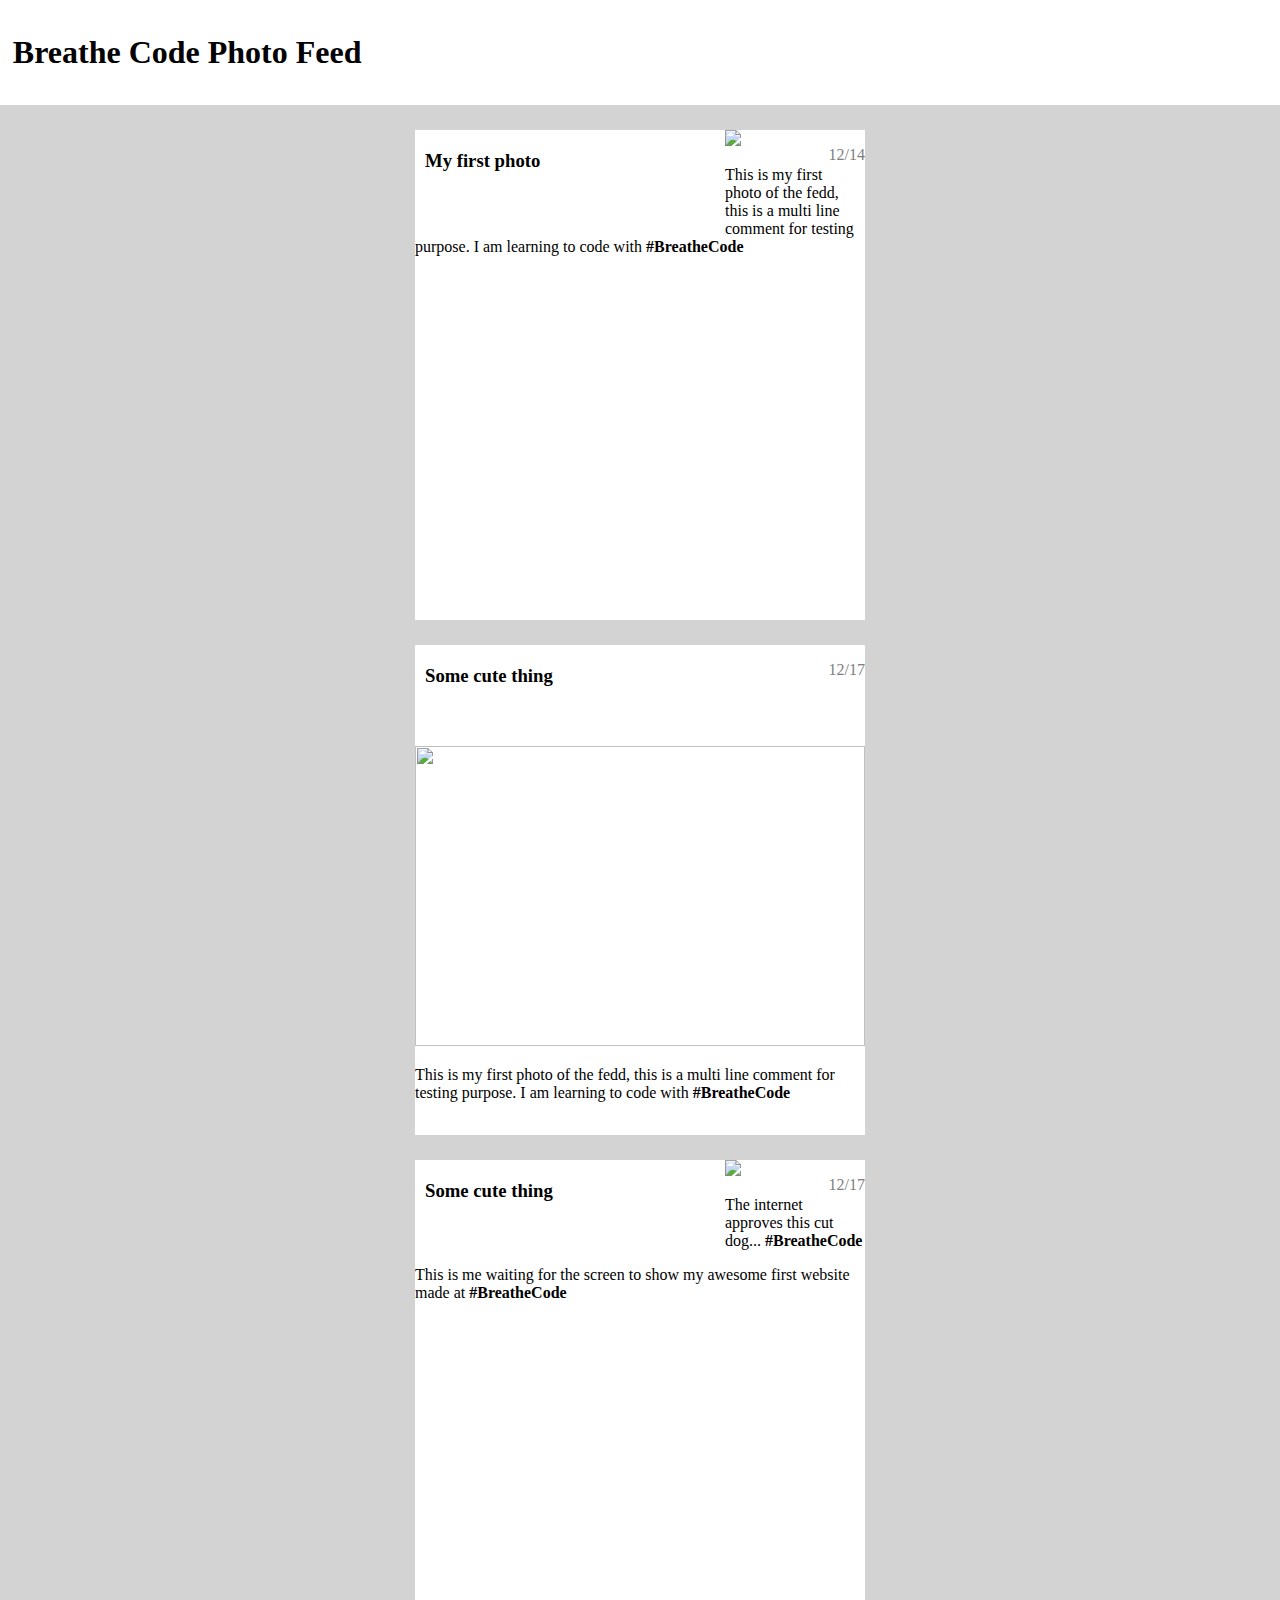
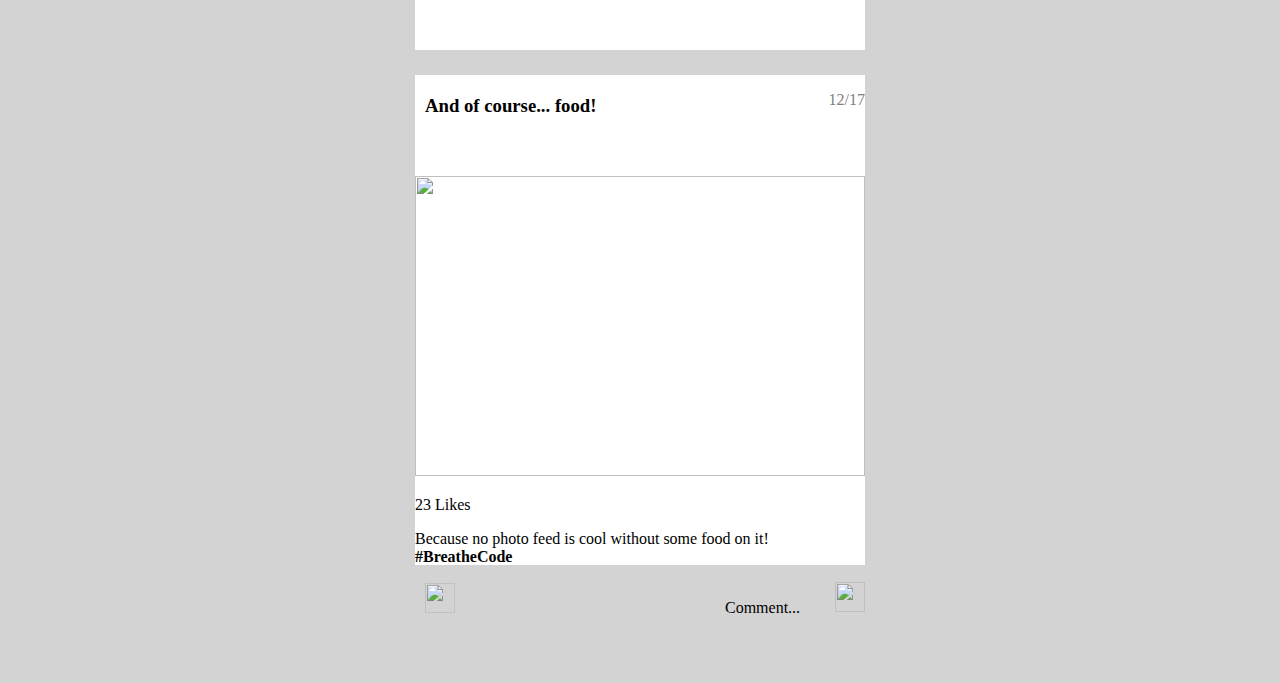
==== fichas.html @ 682955b7 "new-cambios" ====
<!DOCTYPE html>
<html lang="en">
<head>
    <meta charset="UTF-8">
    <meta name="viewport" content="width=device-width, initial-scale=1.0">
    <link rel="stylesheet" href="style.css">
    <title>Instagram</title>
</head>
<body>
<!-- Div para agregar el encabezado--> 
    <div class="encabezado">
        <h1> Breathe Code Photo Feed</h1>
    </div>

<!--Ficha N°1-->
<!-- Div para agregar la información de la Ficha N°1--> 
    <div class="ficha"> 
        <div class="titulo-ficha">
                <h3>My first photo</h3> 
        </div>
             <div class="enumeracion-ficha">
                    <p>12/14</p>             
            </div>
       
        <img src="https://cdn.pixabay.com/photo/2015/11/17/13/13/dogue-de-bordeaux-1047521__340.jpg" height="300px">
       
       <div class="footer-ficha">
       <p>This is my first photo of the fedd, this is a multi line comment for testing purpose. I am learning to code with <strong>#BreatheCode</strong></p>
       </div>
   </div>

   
<!--Ficha N°2  npx browser-sync start -s -w -->
<!-- Div para agregar la información de la Ficha N°2--> 
    <div class="ficha"> 
        <div class="titulo-ficha">
                <h3>Some cute thing</h3>       
        </div>
        <div class="enumeracion-ficha">
                <p>12/17</p>
        </div>
        <img src="https://cdn.pixabay.com/photo/2020/05/02/09/59/pup-5120625__340.jpg" height="300px" width="450">
        <div class="footer-ficha">
                <p>This is my first photo of the fedd, this is a multi line comment for testing purpose. I am learning to code with <strong>#BreatheCode</strong></p>
         </div>
   </div>

   
<!--Ficha N°3-->
<!-- Div para agregar la información de la Ficha N°3--> 
    <div class="ficha"> 
        <div class="titulo-ficha">
                   <h3>Some cute thing</h3>       
        </div>
        
            <div class="enumeracion-ficha">
                <p>12/17</p>
            </div>
         
       
        <img src="https://cdn.pixabay.com/photo/2019/02/06/15/18/puppy-3979350__340.jpg" height="300px">
        
          
        <div class="footer-ficha">

         <p>The internet approves this cut dog... <strong>#BreatheCode</strong></p>  
         <p>This is me waiting for the screen to show my awesome first website made at <strong>#BreatheCode</strong></p>
       </div>
 
    </div>


<!--Ficha N°4-->
<!-- Div para agregar la información de la Ficha N°4--> 
     <div class="ficha"> 
        <div class="titulo-ficha">
             <h3>And of course... food!</h3> 
        </div>
            <div class="enumeracion-ficha">
                <p>12/17</p>
            </div>

        <img src="https://cdn.pixabay.com/photo/2017/01/16/17/45/pancake-1984716__340.jpg" height="300px" width="450">
        
        <div class="footer-ficha">
             <p>23 Likes</p>               
             <p>Because no photo feed is cool without some food on it! <strong>#BreatheCode</strong></p>
             <div class="icon-heart">
                 <img src="https://cdn1.iconfinder.com/data/icons/feather-2/24/heart-128.png" height="30px" width="30">
               
             </div>
             <div class="comment">
                 <p>Comment...</p> 
             </div>
             <div class="icon-menu">
                <img src="https://cdn1.iconfinder.com/data/icons/jumpicon-basic-ui-glyph-1/32/-_Dot-More-Vertical-Menu-128.png" height="30px" width="30">
            </div>
        </div>
        
   </div>

</body>
</html>
---- style.css ----
.container-fluid {
    margin: auto;
    padding: 0px;
}

.list > button{
height: 40px;
width: 40px;
text-align: center;
border: none;
margin: 10px auto;
cursor: pointer;
float: left;

}

.galery > button{
height: 40px;
width: 40px;
text-align: center;
border: none;
margin: 10px auto;
cursor: pointer;
float: right;
}





.post{
    height: 700px;
    width: 500px;
    margin: 50px auto;
    border-style: solid;
}
.post-header{
    
    height: 70px;
    width: 500px;
}
.icon{
   
    height: 50px;
    width: 50px;
    float: left;
    padding: 5px 5px;
    margin:5px;
    font-size: 50px;
    text-align: center;
}
.title{
    
    float: left;
    height: 50px;
    width: 100px;
    padding: 5px 5px;
    margin:5px;
    text-align: left;
    line-height: 0.2; 
 
}
.settings{
   
    float: right;
    height: 50px;
    width: 290px;
    padding: 5px 5px;
    margin:5px;
    font-size: 50px;
    text-align: right;

}

.post-img{
    
    height: 400px;
    width: 500px;
}


.post-body{
   
    height: 230px;
    width: 500px;
}
.post-font{
    
    height: 70px;
    width: 500px;
}
.heart{
    
    height: 50px;
    width: 50px;
    float: left;
    padding: 5px 5px;
    margin:5px;
    font-size: 50px;
    text-align: center;
}
.message{
    
    height: 50px;
    width: 50px;
    float: left;
    padding: 5px 5px;
    margin:5px;
    font-size: 50px;
    text-align: center;
}
.send{
    
    height: 50px;
    width: 50px;
    float: left;
    padding: 5px 5px;
    margin:5px;
    font-size: 50px;
    text-align: center;
}
.save{
  
    height: 50px;
    width: 50px;
    float: right;
    padding: 5px 5px;
    margin:5px;
    font-size: 50px;
    text-align: center;
}
.text{
   
    height: 155px;
    width: 490px;
    float: left;
    margin:2px;
}






body{
    background:lightgray;
    margin: auto;
    padding-top: 0%;
}

.encabezado{
    height: auto;
    padding:1%;
    margin:auto;
    background: white;
}


.ficha{
    margin: 25px auto;
    background: white;
    padding: 0px;
    height: 490px;
    width: 450px;
}


.titulo-ficha{
    padding-top:1px;
    padding-left: 10px;
    display: inline;
    height: 100px;
    width: 300px;
    float: left;
}

.enumeracion-ficha{
    color: gray;
    text-align: right;
    float: right;
}

.icon-heart{
    padding-top:1px;
    padding-left: 10px;
    display: inline;
    height: 100px;
    width: 300px;
    float: left;
}

.comment{
    padding-top:1px;
    display: inline;
    float: left;
    padding-right: 30px;
}

.icon-menu{
    color: gray;
    text-align: right;
    float: right;
}
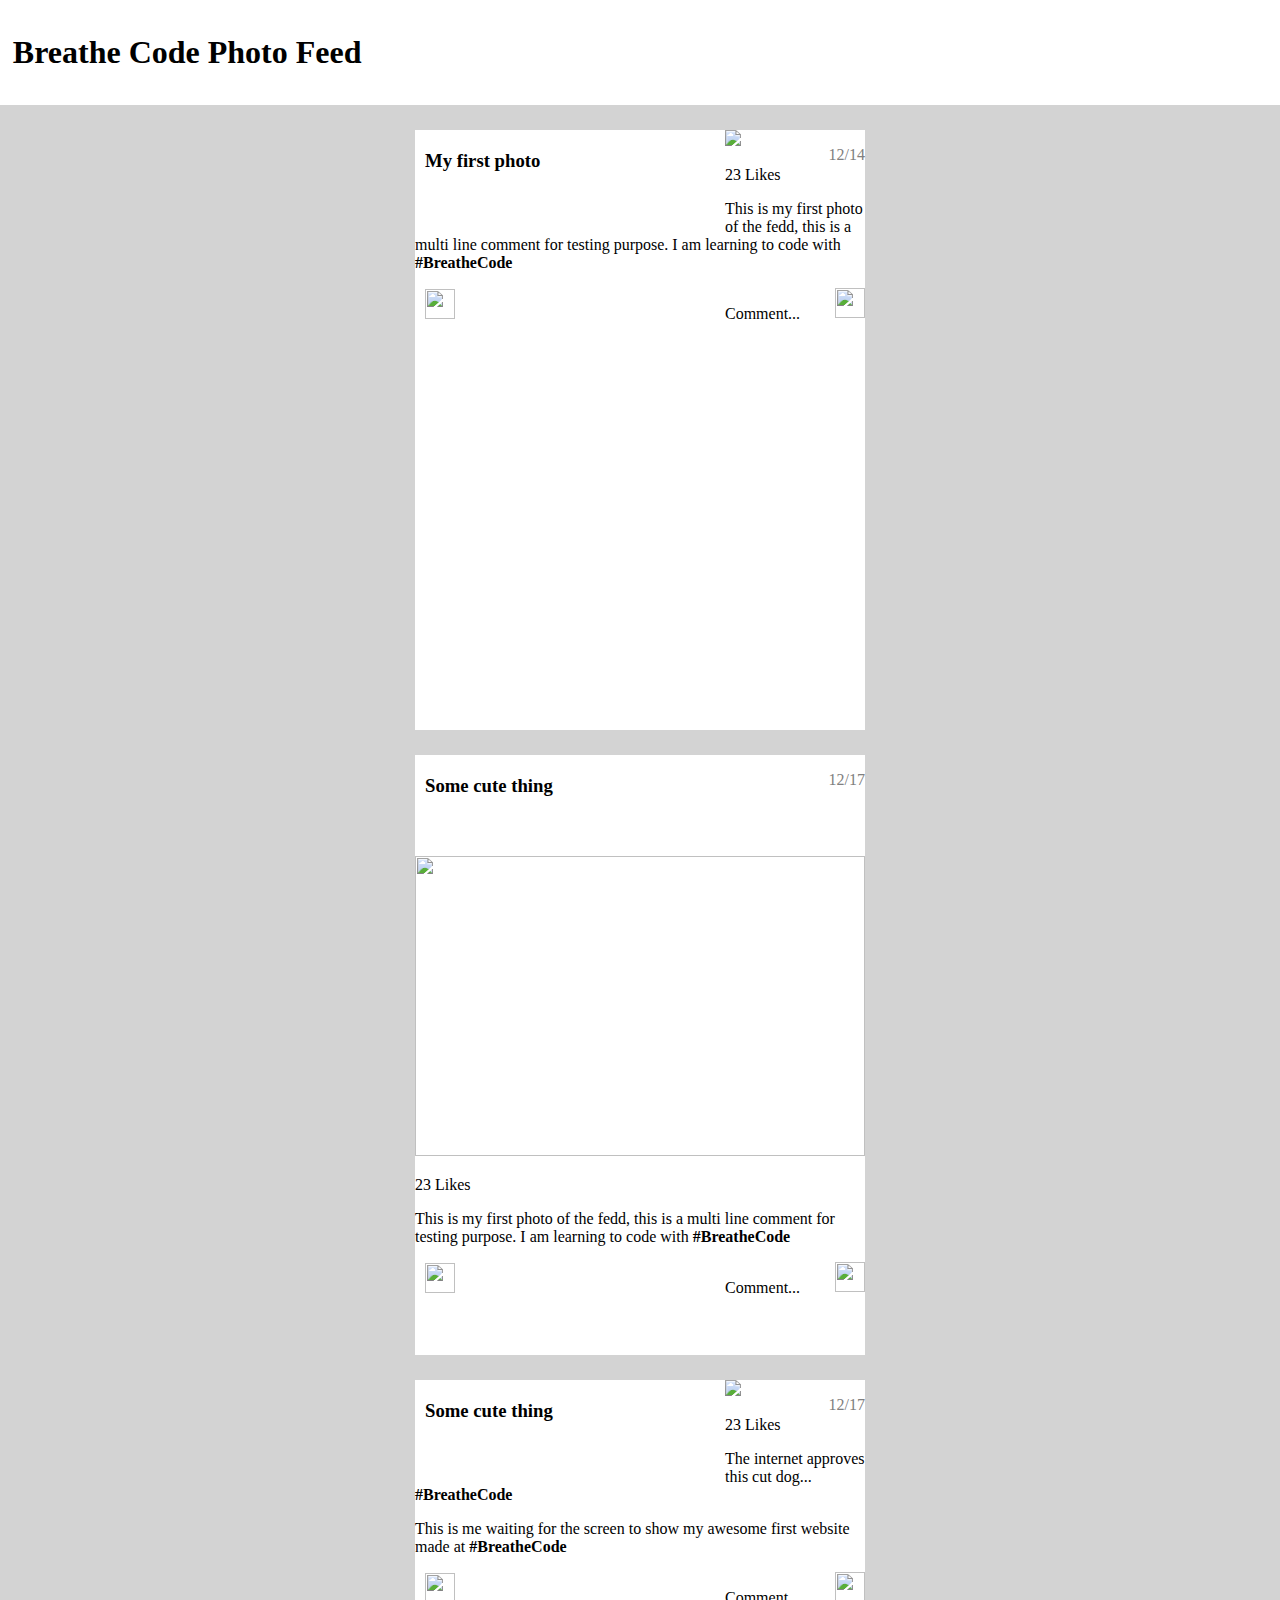
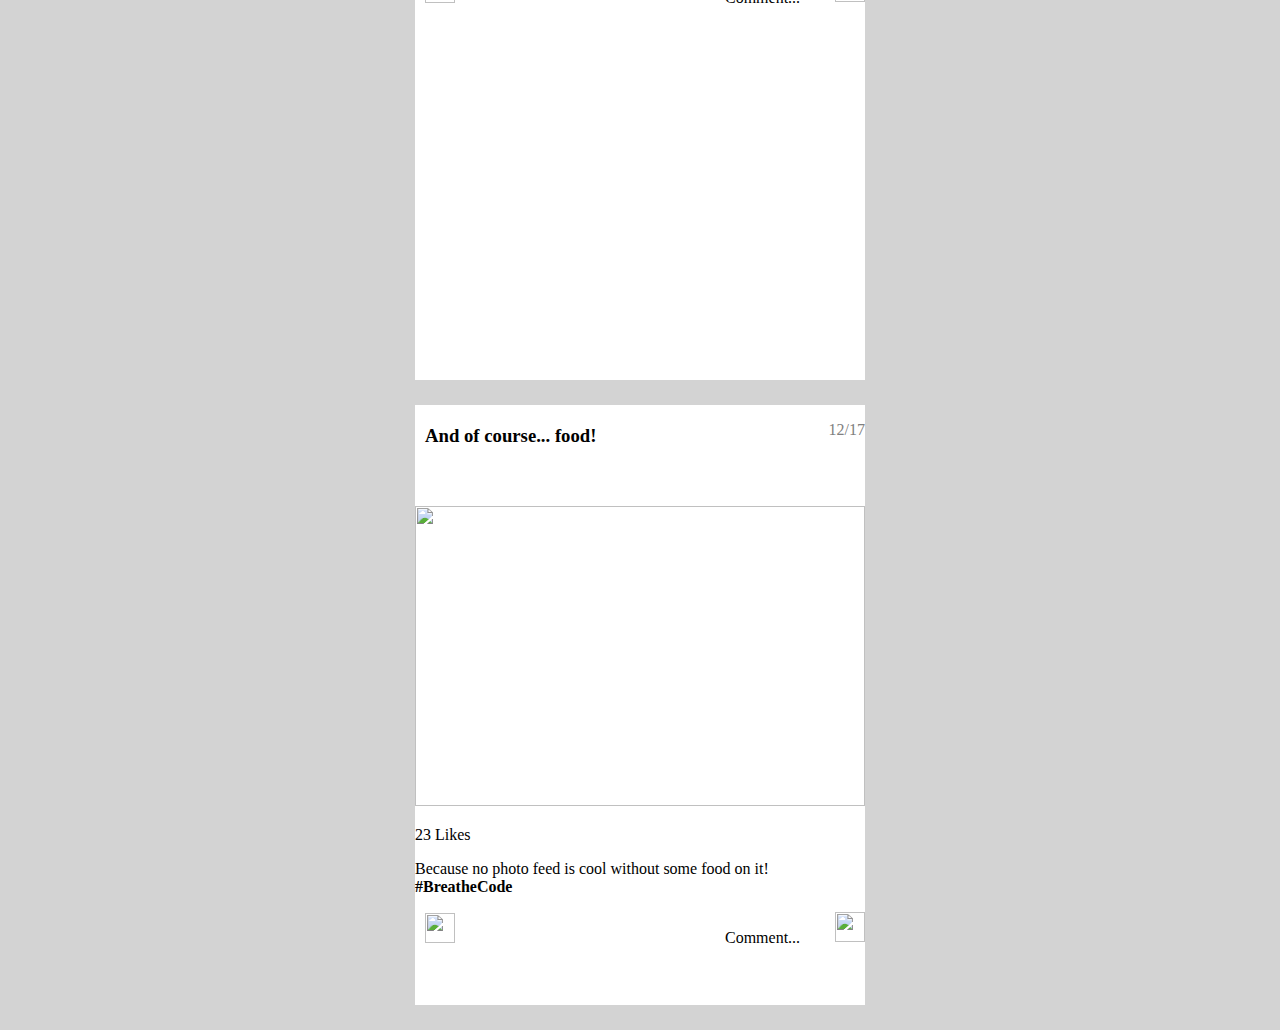
==== commit 790fb135: "cambios-nuevos" ====
--- a/fichas.html
+++ b/fichas.html
@@ -25,8 +25,18 @@
         <img src="https://cdn.pixabay.com/photo/2015/11/17/13/13/dogue-de-bordeaux-1047521__340.jpg" height="300px">
        
        <div class="footer-ficha">
+           <p>23 Likes</p>
        <p>This is my first photo of the fedd, this is a multi line comment for testing purpose. I am learning to code with <strong>#BreatheCode</strong></p>
-       </div>
+    <div class="icon-heart">
+                 <img src="https://cdn1.iconfinder.com/data/icons/feather-2/24/heart-128.png" height="30px" width="30">
+             </div>
+             <div class="comment">
+                 <p>Comment...</p> 
+             </div>
+             <div class="icon-menu">
+                <img src="https://cdn1.iconfinder.com/data/icons/jumpicon-basic-ui-glyph-1/32/-_Dot-More-Vertical-Menu-128.png" height="30px" width="30">
+            </div>  
+    </div>
    </div>
 
    
@@ -41,8 +51,19 @@
         </div>
         <img src="https://cdn.pixabay.com/photo/2020/05/02/09/59/pup-5120625__340.jpg" height="300px" width="450">
         <div class="footer-ficha">
+            <p>23 Likes</p>
                 <p>This is my first photo of the fedd, this is a multi line comment for testing purpose. I am learning to code with <strong>#BreatheCode</strong></p>
-         </div>
+        <div class="icon-heart">
+                 <img src="https://cdn1.iconfinder.com/data/icons/feather-2/24/heart-128.png" height="30px" width="30">
+             </div>
+             <div class="comment">
+                 <p>Comment...</p> 
+             </div>
+             <div class="icon-menu">
+                <img src="https://cdn1.iconfinder.com/data/icons/jumpicon-basic-ui-glyph-1/32/-_Dot-More-Vertical-Menu-128.png" height="30px" width="30">
+            </div> 
+         
+        </div>
    </div>
 
    
@@ -56,16 +77,26 @@
             <div class="enumeracion-ficha">
                 <p>12/17</p>
             </div>
-         
-       
-        <img src="https://cdn.pixabay.com/photo/2019/02/06/15/18/puppy-3979350__340.jpg" height="300px">
+
+          <img src="https://cdn.pixabay.com/photo/2019/02/06/15/18/puppy-3979350__340.jpg" height="300px">
         
           
         <div class="footer-ficha">
-
+         <p>23 Likes</p>   
          <p>The internet approves this cut dog... <strong>#BreatheCode</strong></p>  
          <p>This is me waiting for the screen to show my awesome first website made at <strong>#BreatheCode</strong></p>
-       </div>
+             <div class="icon-heart">
+                 <img src="https://cdn1.iconfinder.com/data/icons/feather-2/24/heart-128.png" height="30px" width="30">
+             </div>
+             <div class="comment">
+                 <p>Comment...</p> 
+             </div>
+             <div class="icon-menu">
+                <img src="https://cdn1.iconfinder.com/data/icons/jumpicon-basic-ui-glyph-1/32/-_Dot-More-Vertical-Menu-128.png" height="30px" width="30">
+            </div>
+      
+      
+        </div>
  
     </div>
 
@@ -87,7 +118,6 @@
              <p>Because no photo feed is cool without some food on it! <strong>#BreatheCode</strong></p>
              <div class="icon-heart">
                  <img src="https://cdn1.iconfinder.com/data/icons/feather-2/24/heart-128.png" height="30px" width="30">
-               
              </div>
              <div class="comment">
                  <p>Comment...</p> 
--- a/style.css
+++ b/style.css
@@ -161,7 +161,7 @@
     margin: 25px auto;
     background: white;
     padding: 0px;
-    height: 490px;
+    height: 600px;
     width: 450px;
 }
 
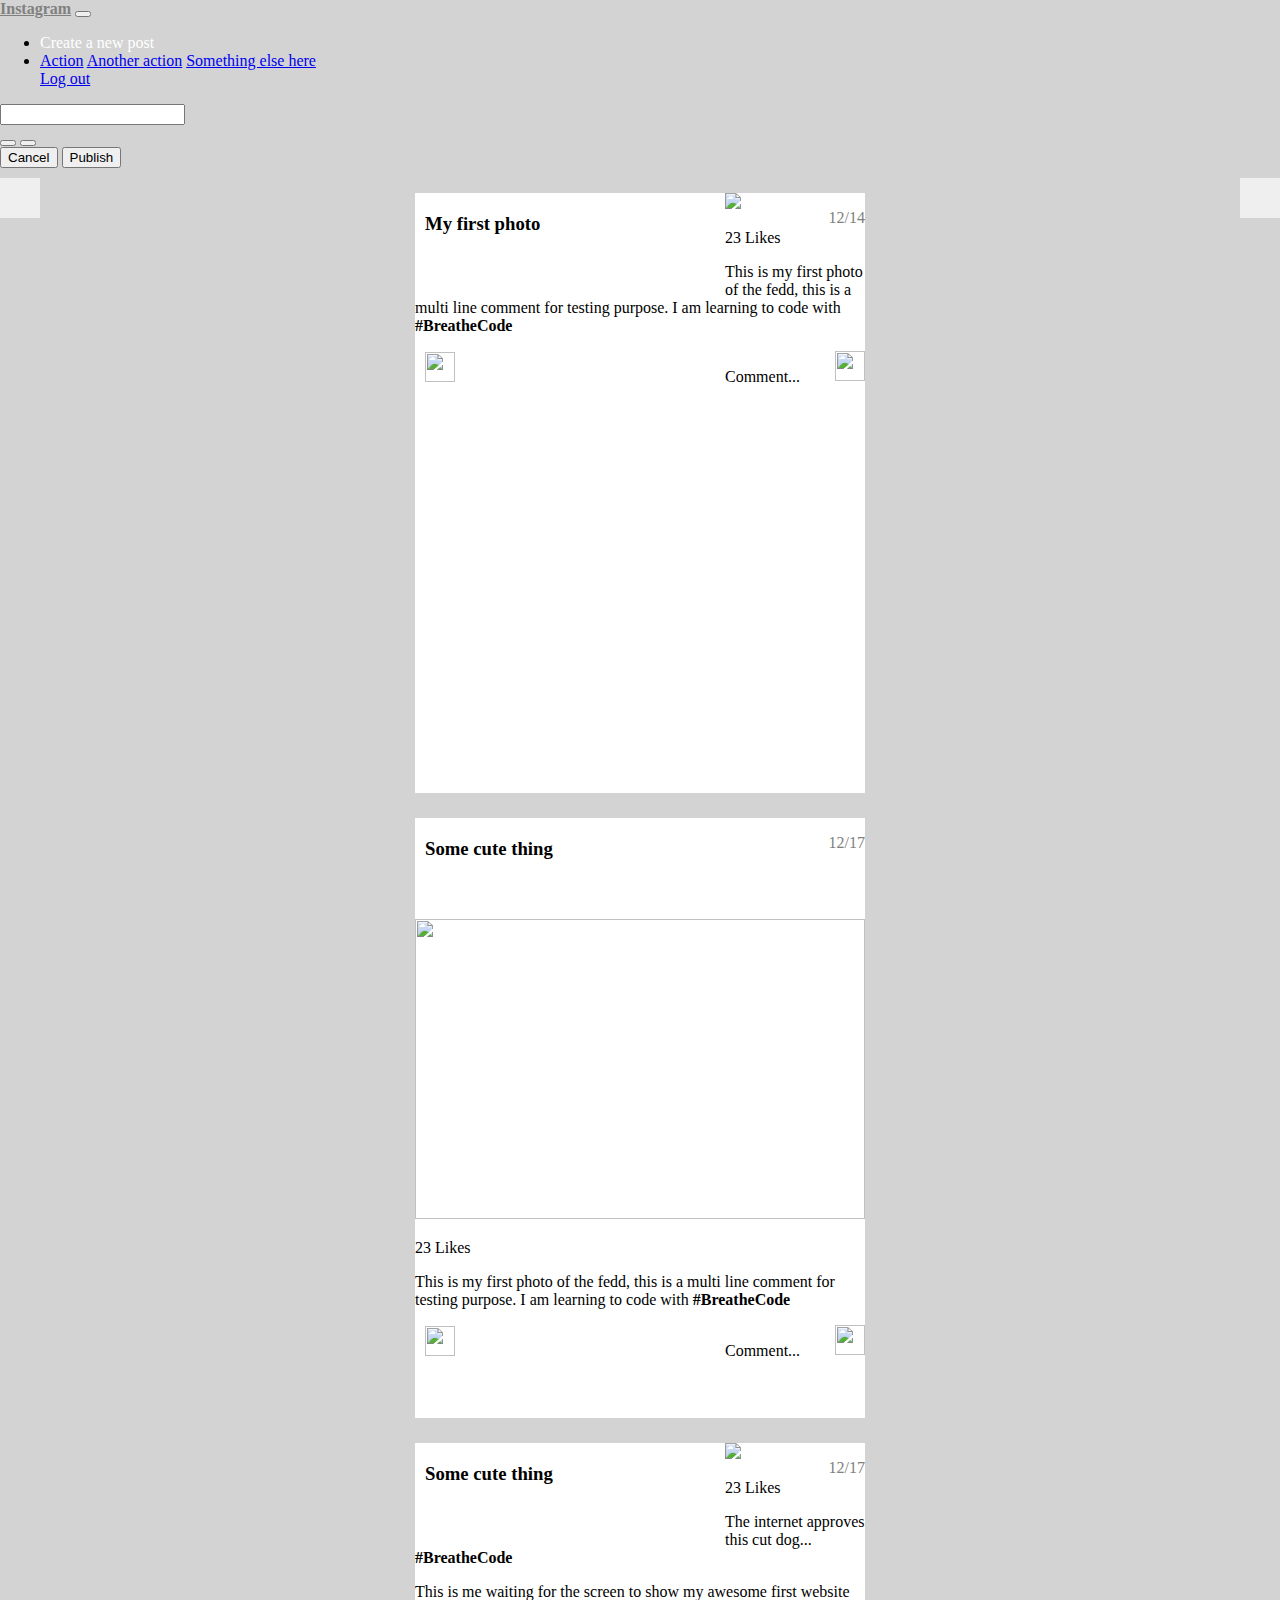
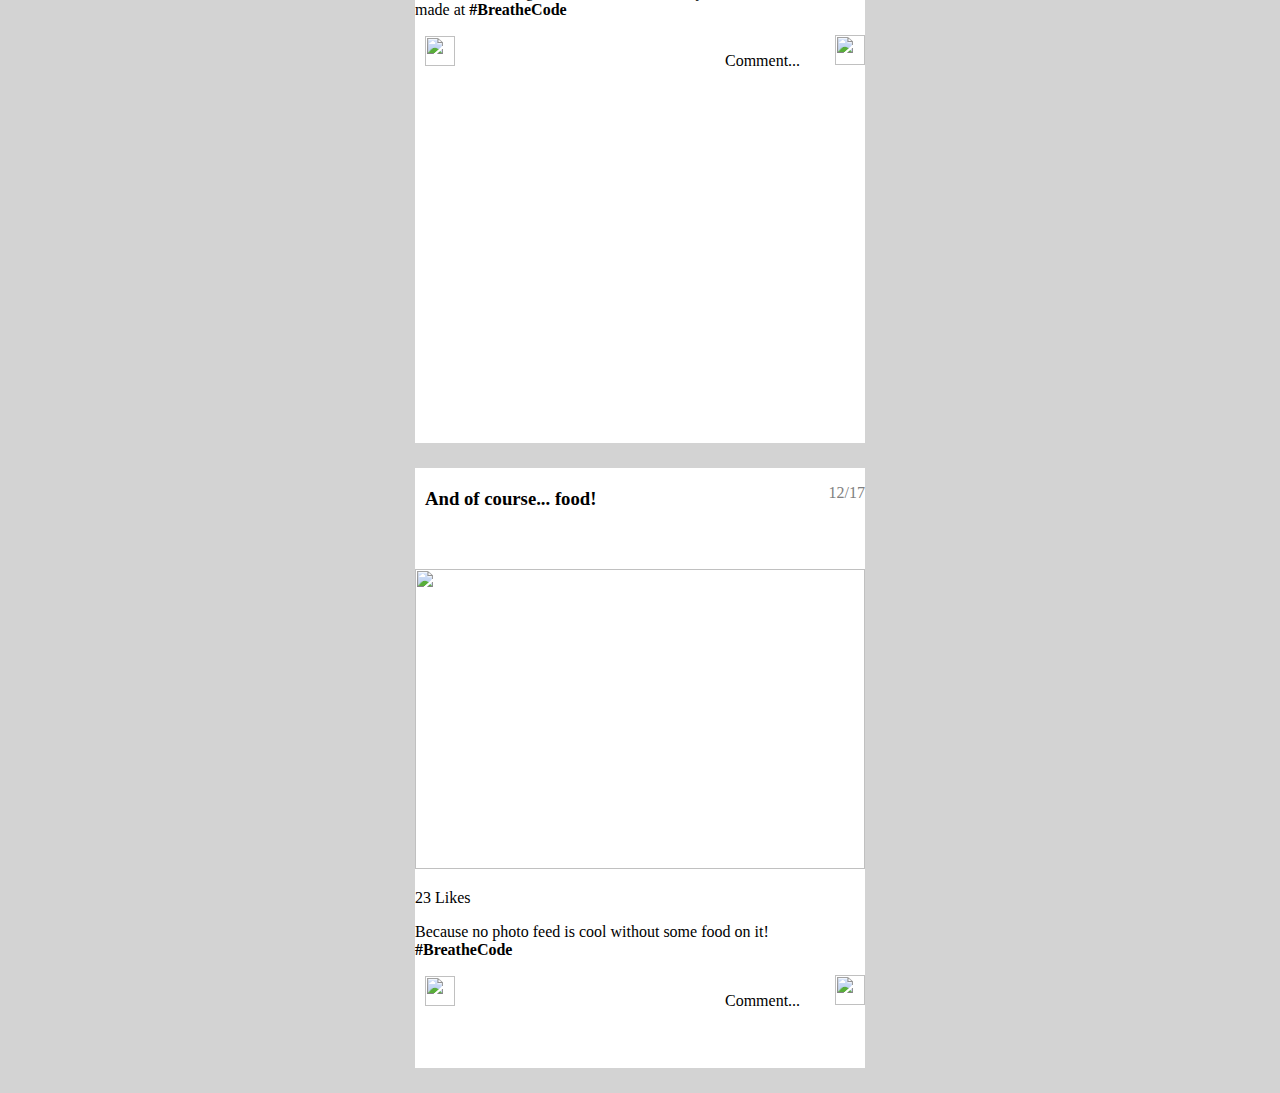
==== commit d3547a8d: "Final-Lunes" ====
--- a/fichas.html
+++ b/fichas.html
@@ -3,14 +3,84 @@
 <head>
     <meta charset="UTF-8">
     <meta name="viewport" content="width=device-width, initial-scale=1.0">
+    <link rel="stylesheet" href="https://stackpath.bootstrapcdn.com/bootstrap/4.1.3/css/bootstrap.min.css" integrity="sha384-MCw98/SFnGE8fJT3GXwEOngsV7Zt27NXFoaoApmYm81iuXoPkFOJwJ8ERdknLPMO" crossorigin="anonymous">
+    <script src="https://kit.fontawesome.com/244c5f576e.js" crossorigin="anonymous"></script>    
     <link rel="stylesheet" href="style.css">
-    <title>Instagram</title>
+    <title>Bootstrap</title>
 </head>
 <body>
-<!-- Div para agregar el encabezado--> 
+   <div class="container-fluid">
+        <nav class="navbar navbar-expand-lg navbar-light bg-light">
+            <div class="container">
+                <a class="navbar-brand" href="#" style="font-family:cursive; color: gray;"><i class="fab fa-instagram"></i><strong>Instagram</strong></a>
+                <button class="navbar-toggler" type="button" data-toggle="collapse" data-target="#navbarNavDropdown" aria-controls="navbarNavDropdown" aria-expanded="false" aria-label="Toggle navigation">
+                    <span class="navbar-toggler-icon"></span>
+                </button>
+                <div class="collapse navbar-collapse" id="navbarNavDropdown">
+                    <ul class="navbar-nav ml-auto">
+                        <li class="nav-item active">
+                            <a class="nav-link" href="#">
+                                <a class="btn btn-success" data-toggle="modal" data-target="#exampleModal" style="color:white;">Create a new post</a>
+                            </a>
+                        </li>
+                        <li class="nav-item dropdown">
+                            <a class="nav-link dropdown-toggle" href="#" id="navbarDropdownMenuLink" data-toggle="dropdown" aria-haspopup="true" aria-expanded="false" style="text-align: center; padding-top:25px;">
+                                <i class="fas fa-cog"></i>
+                            </a>
+                            <div class="dropdown-menu" aria-labelledby="navbarDropdownMenuLink">
+                                <a class="dropdown-item" href="#">Action</a>
+                                <a class="dropdown-item" href="#">Another action</a>
+                                <a class="dropdown-item" href="#">Something else here</a>
+                                <div class="dropdown-divider"></div>
+                                <a class="dropdown-item" href="#">Log out</a>
+                            </div>
+                        </li>
+                    </ul>
+                </div>
+            </div>
+        </nav>
+
+      
+        <div class="modal fade" id="exampleModal" tabindex="-1" role="dialog" aria-labelledby="exampleModalLabel" aria-hidden="true">
+            <div class="modal-dialog" role="document">
+                <div class="modal-content">
+                    <div class="modal-body">
+                        
+                        <form class="form">
+                            <input class="form-control" type="search" placeholder="" aria-label="Search">
+                        </form>
+                            <button type="submit" class="btn btn-secondary" name="btn1" style="margin-top: 15px;"><i class="fas fa-camera"></i></button>
+                            <button type="submit" class="btn btn-secondary" name="btn2" style="margin-top: 15px;"><i class="fas fa-map-marker-alt"></i></button>
+                    </div>
+                    <div class="modal-footer">
+                        <button type="button" class="btn btn-secondary" data-dismiss="modal">Cancel</button>
+                        <button type="button" class="btn btn-success">Publish</button>
+                    </div>
+                </div>
+            </div>
+        </div>
+
+    </div>
+
+
+          <div class="row">
+            <div class="col-sm-6"> 
+            <div class="galery">
+            <button class="btn btn-light" ><a href="./gallery.html" target="_self"><i class="fas fa-th"></i></button></a>
+            </div>
+            </div>
+            <div class="col-sm-6" >
+            <div class="list">
+            <button class="btn btn-light" ><a href="./fichas.html" target="_self"><i class="fas fa-square"></i></button></a>
+            </div>
+            </div>
+        </div>
+
+
+<!-- Div para agregar el encabezado
     <div class="encabezado">
         <h1> Breathe Code Photo Feed</h1>
-    </div>
+    </div> -->
 
 <!--Ficha N°1-->
 <!-- Div para agregar la información de la Ficha N°1--> 
@@ -129,5 +199,15 @@
         
    </div>
 
+<!--Script del proyecto-->
+    <script src="https://code.jquery.com/jquery-3.3.1.slim.min.js" integrity="sha384-q8i/X+965DzO0rT7abK41JStQIAqVgRVzpbzo5smXKp4YfRvH+8abtTE1Pi6jizo" crossorigin="anonymous"></script>
+    <script src="https://cdnjs.cloudflare.com/ajax/libs/popper.js/1.14.3/umd/popper.min.js" integrity="sha384-ZMP7rVo3mIykV+2+9J3UJ46jBk0WLaUAdn689aCwoqbBJiSnjAK/l8WvCWPIPm49" crossorigin="anonymous"></script>
+    <script src="https://stackpath.bootstrapcdn.com/bootstrap/4.1.3/js/bootstrap.min.js" integrity="sha384-ChfqqxuZUCnJSK3+MXmPNIyE6ZbWh2IMqE241rYiqJxyMiZ6OW/JmZQ5stwEULTy" crossorigin="anonymous"></script>
+    <script src="https://kit.fontawesome.com/244c5f576e.js" crossorigin="anonymous"></script> 
 </body>
-</html>+</html>
+
+
+<!--Código para correr un scroll en StarWars
+    
+    <div className = "row flex-row flex-nowrap overflow-auto"> Aplicar componente </div>-->--- a/style.css
+++ b/style.css
@@ -140,9 +140,6 @@
 
 
 
-
-
-
 body{
     background:lightgray;
     margin: auto;
